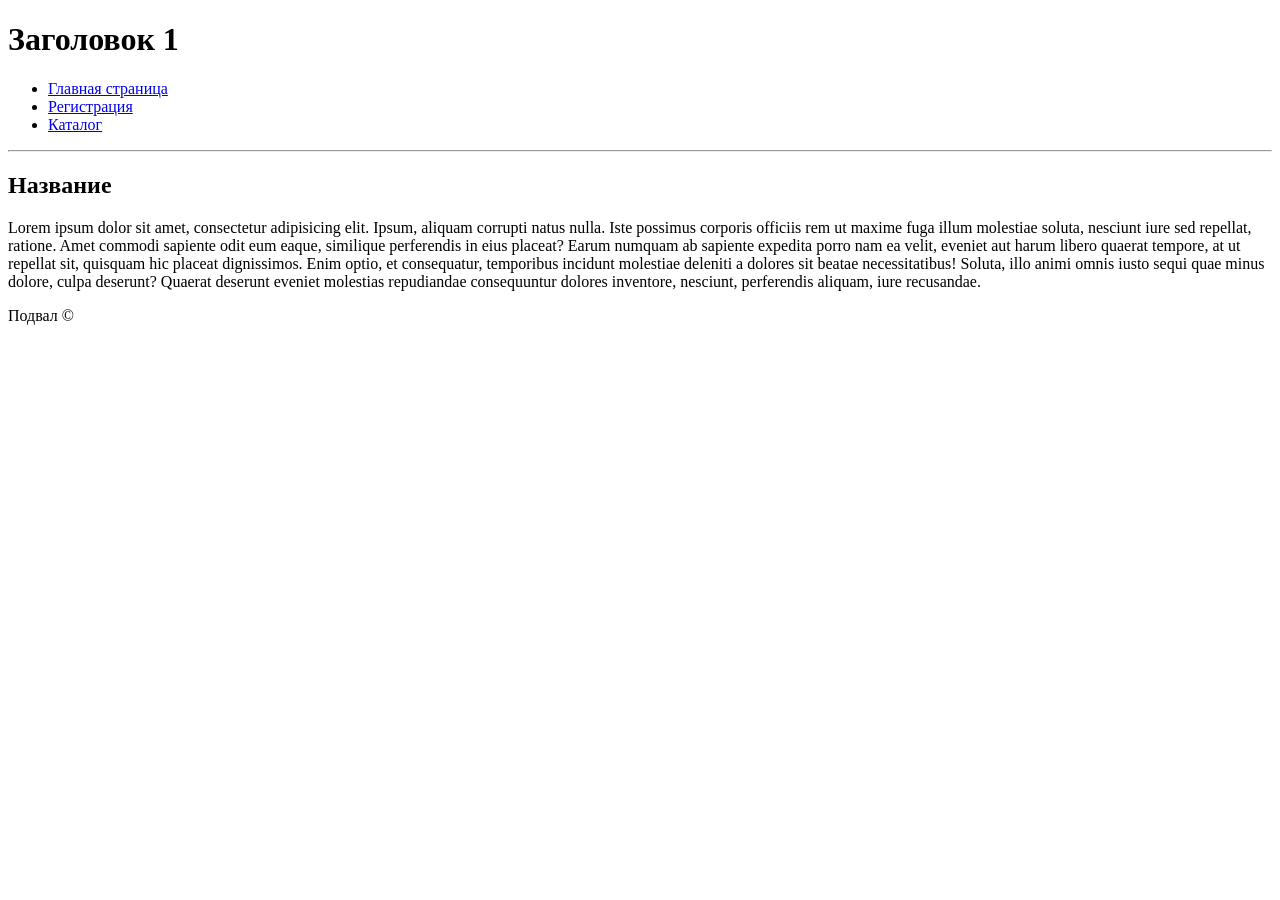
==== index.html @ b217b87c "Add files via upload" ====
<!DOCTYPE html>
<html lang="en">
<head>
    <meta charset="UTF-8">
    <title>Document</title>
</head>
<body>
    <h1>Заголовок 1</h1>
    <ul>
   <li><a href="index.html">Главная страница</a></li>
   <li><a href="#">Регистрация</a></li>  
   <li><a href="katalog.html">Каталог</a></li>
    </ul>
    <hr>
    <h2>Название</h2>
    <p>Lorem ipsum dolor sit amet, consectetur adipisicing elit. Ipsum, aliquam corrupti natus nulla. Iste possimus corporis officiis rem ut maxime fuga illum molestiae soluta, nesciunt iure sed repellat, ratione. Amet commodi sapiente odit eum eaque, similique perferendis in eius placeat? Earum numquam ab sapiente expedita porro nam ea velit, eveniet aut harum libero quaerat tempore, at ut repellat sit, quisquam hic placeat dignissimos. Enim optio, et consequatur, temporibus incidunt molestiae deleniti a dolores sit beatae necessitatibus! Soluta, illo animi omnis iusto sequi quae minus dolore, culpa deserunt? Quaerat deserunt eveniet molestias repudiandae consequuntur dolores inventore, nesciunt, perferendis aliquam, iure recusandae.</p>
    <footer>
        Подвал &copy;
    </footer>
</body>
</html>
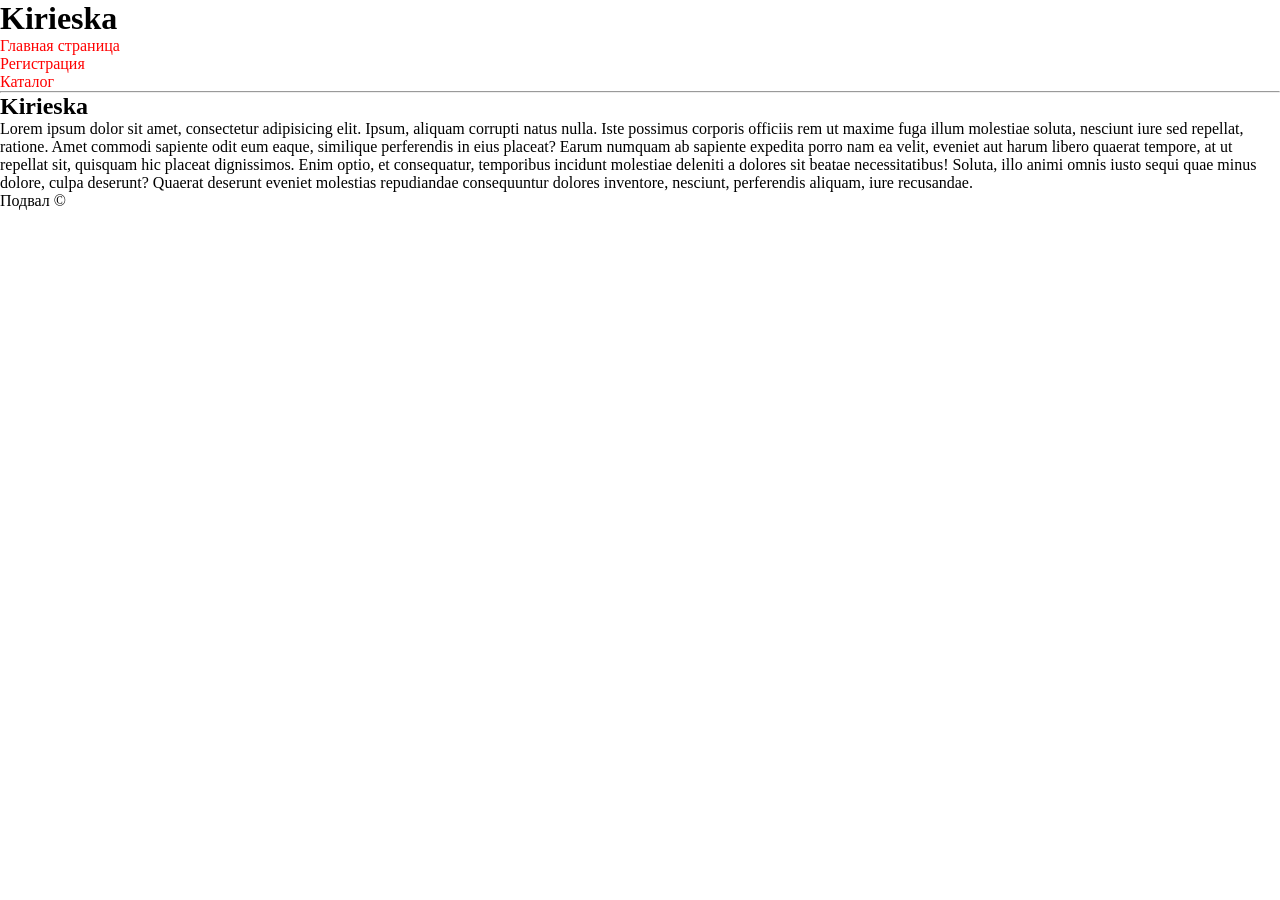
==== commit 3ff5b558: "Add files via upload" ====
--- a/index.html
+++ b/index.html
@@ -1,18 +1,20 @@
 <!DOCTYPE html>
 <html lang="en">
 <head>
+   <link rel="stylesheet" href="style.css">
+
     <meta charset="UTF-8">
     <title>Document</title>
 </head>
 <body>
-    <h1>Заголовок 1</h1>
+    <h1>Kirieska</h1>
     <ul>
    <li><a href="index.html">Главная страница</a></li>
    <li><a href="#">Регистрация</a></li>  
    <li><a href="katalog.html">Каталог</a></li>
     </ul>
     <hr>
-    <h2>Название</h2>
+    <h2>Kirieska</h2>
     <p>Lorem ipsum dolor sit amet, consectetur adipisicing elit. Ipsum, aliquam corrupti natus nulla. Iste possimus corporis officiis rem ut maxime fuga illum molestiae soluta, nesciunt iure sed repellat, ratione. Amet commodi sapiente odit eum eaque, similique perferendis in eius placeat? Earum numquam ab sapiente expedita porro nam ea velit, eveniet aut harum libero quaerat tempore, at ut repellat sit, quisquam hic placeat dignissimos. Enim optio, et consequatur, temporibus incidunt molestiae deleniti a dolores sit beatae necessitatibus! Soluta, illo animi omnis iusto sequi quae minus dolore, culpa deserunt? Quaerat deserunt eveniet molestias repudiandae consequuntur dolores inventore, nesciunt, perferendis aliquam, iure recusandae.</p>
     <footer>
         Подвал &copy;
--- a/style.css
+++ b/style.css
@@ -0,0 +1,39 @@
+* {
+margin: 0;
+padding: 0;
+}
+html, body {
+height: 100%;
+}
+.wrapper {
+display: flex;
+flex-direction: column;
+min-height: 100%;
+}
+.content {
+flex: 1 0 auto;
+}
+.footer {
+flex: 0 0 auto;
+}
+a{
+    color: red;
+}
+.menu a{
+    color: fuchsia;
+}
+.menu ul{
+    display: flex;
+    justify-content: space-between;
+}
+a{
+    text-decoration: none;
+}
+li{
+    list-style-type: none;
+}
+a:hover{
+    background-color: lightgray;
+    height: 20px;
+    
+}
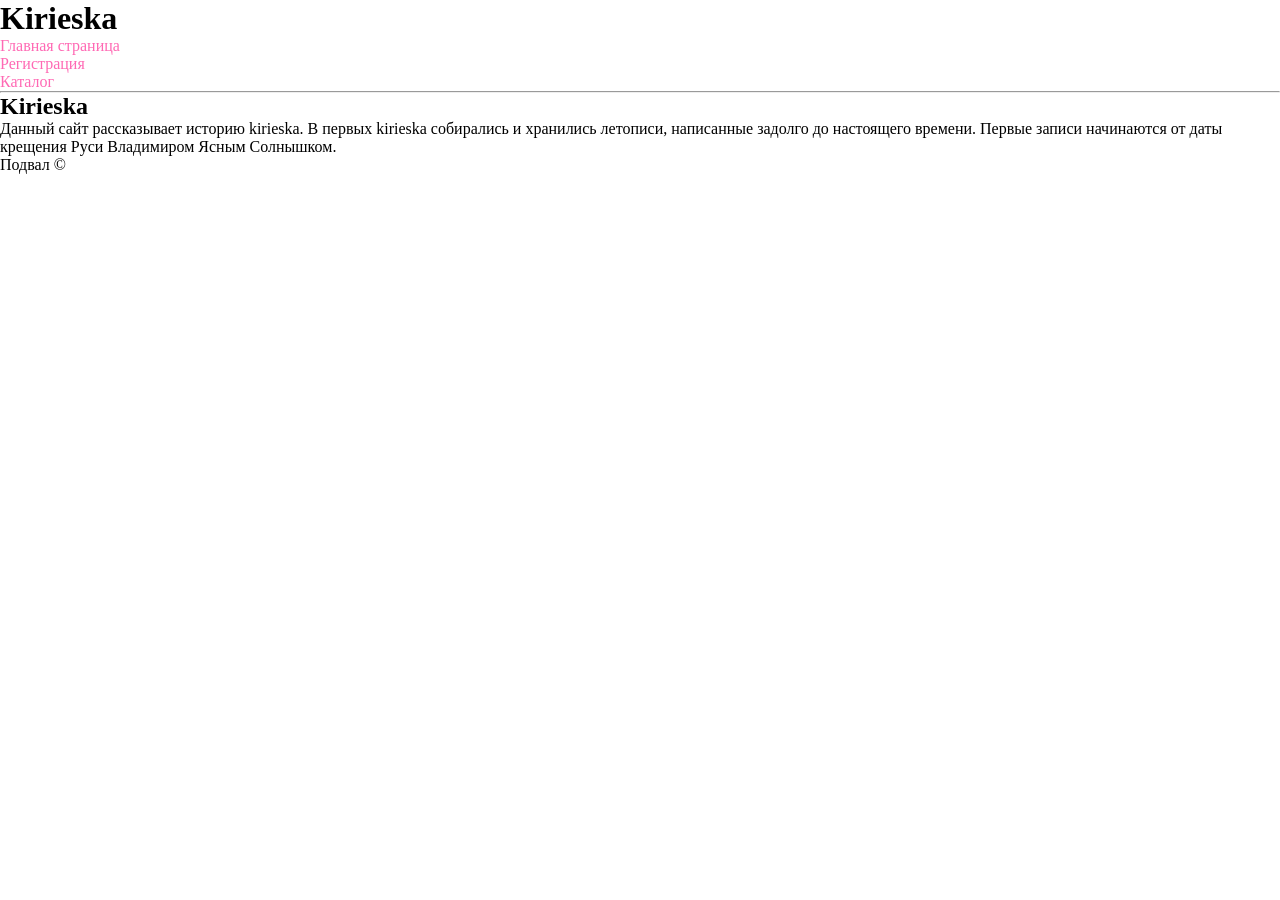
==== commit 0af346c3: "Add files via upload" ====
--- a/index.html
+++ b/index.html
@@ -15,7 +15,7 @@
     </ul>
     <hr>
     <h2>Kirieska</h2>
-    <p>Lorem ipsum dolor sit amet, consectetur adipisicing elit. Ipsum, aliquam corrupti natus nulla. Iste possimus corporis officiis rem ut maxime fuga illum molestiae soluta, nesciunt iure sed repellat, ratione. Amet commodi sapiente odit eum eaque, similique perferendis in eius placeat? Earum numquam ab sapiente expedita porro nam ea velit, eveniet aut harum libero quaerat tempore, at ut repellat sit, quisquam hic placeat dignissimos. Enim optio, et consequatur, temporibus incidunt molestiae deleniti a dolores sit beatae necessitatibus! Soluta, illo animi omnis iusto sequi quae minus dolore, culpa deserunt? Quaerat deserunt eveniet molestias repudiandae consequuntur dolores inventore, nesciunt, perferendis aliquam, iure recusandae.</p>
+    <p>Данный сайт рассказывает историю kirieska. В первых kirieska собирались и хранились летописи, написанные задолго до настоящего времени. Первые записи начинаются от даты крещения Руси Владимиром Ясным Солнышком.</p>
     <footer>
         Подвал &copy;
     </footer>
--- a/style.css
+++ b/style.css
@@ -17,10 +17,10 @@
 flex: 0 0 auto;
 }
 a{
-    color: red;
+    color: hotpink;
 }
 .menu a{
-    color: fuchsia;
+    color: hotpink;
 }
 .menu ul{
     display: flex;
@@ -36,4 +36,33 @@
     background-color: lightgray;
     height: 20px;
     
-}+}
+.forma {
+    margin-left:  100px;
+}
+.forma input{
+     border: 1px solid #356EAD;
+    box-sizing: border-box;
+    border-radius: 10px;
+    opacity: 0.4;
+    width: 250px;
+    height: 30px;
+    margin: 10px 15px 15px 10px;
+    
+}
+.button {
+     background: cornflowerblue;
+box-shadow: 5px 20px 50px rgba(16, 112, 177, 0.2);
+border-radius: 10px;
+font-weight: 500.
+font-size: 16px;
+line-height: 26px;
+text-align: center;
+color: #FFFFFF;
+text-transform: uppercase.
+}
+.button :hover{
+    background-color:  color:blue;
+    
+}
+.forma form 
